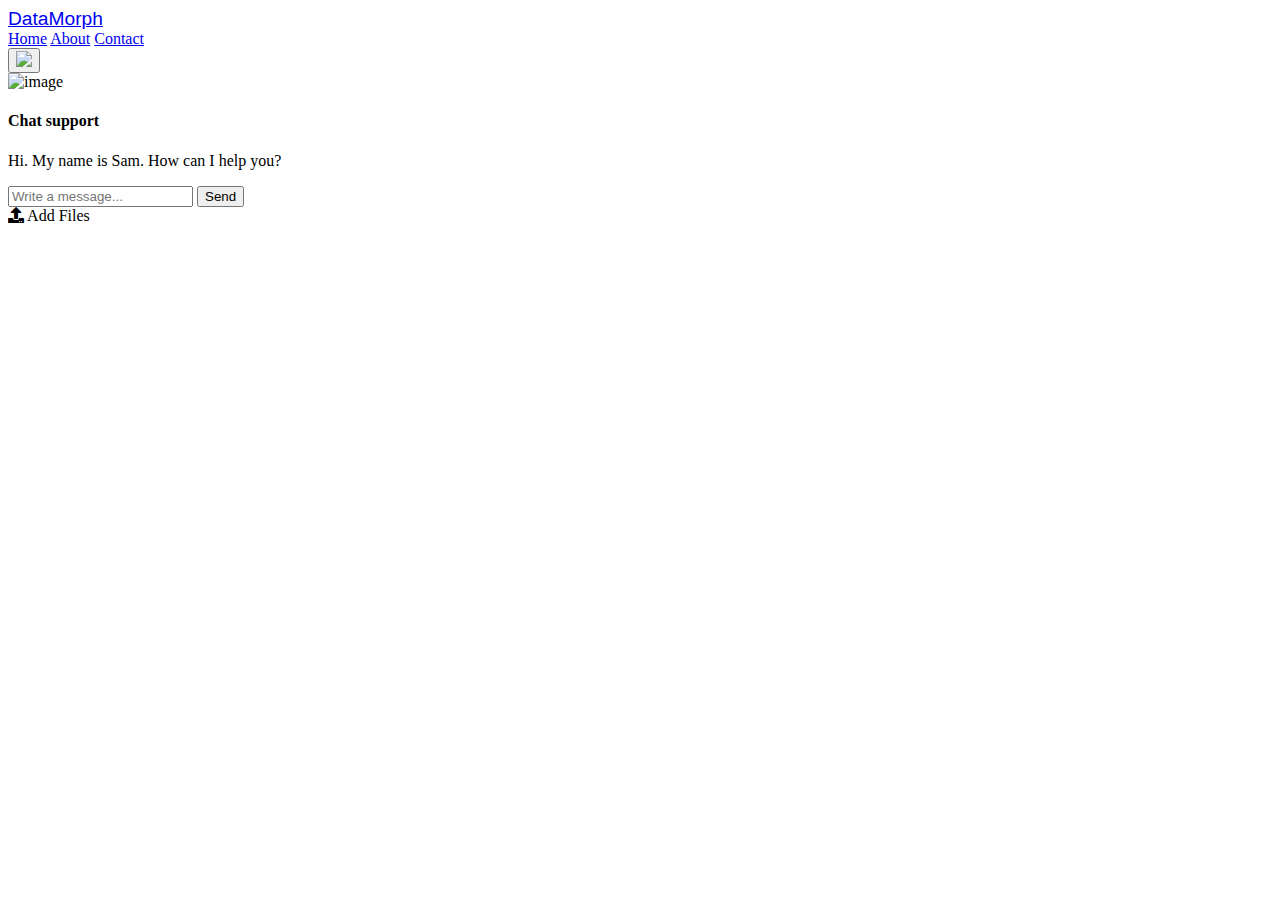
==== logithon SAARTHI/templates/base.html @ b9357c37 "Committed" ====
<!DOCTYPE html>
<html lang="en">
<head>
<meta charset="UTF-8">
<meta name="viewport" content="width=device-width, initial-scale=1.0">
<title>Nav-Bar</title>
<link rel="stylesheet" href="https://cdnjs.cloudflare.com/ajax/libs/font-awesome/5.15.4/css/all.min.css">
<link rel="stylesheet" href="style.css">
</head>
<body>
<div class="navbar">
        <div>
          <a href="#" class="title" style="font-size: larger;font-family: Arial, Helvetica, sans-serif;">DataMorph</a>
        </div>
        <div class="right-links">
          <a href="#">Home</a>
          <a href="#">About</a>
          <a href="#">Contact</a>
        </div>
        <div class="chatbox__button">
          <button id="toggleButton"><img src="./images/chatbox-icon.svg" /></button>
        </div>
</div>
<div class="container">
    <div class="chatbox">
        <div class="chatbox__support">
            <div class="chatbox__header">
                <div class="chatbox__image--header">
                    <img src="https://img.icons8.com/color/48/000000/circled-user-female-skin-type-5--v1.png" alt="image">
                </div>
                <div class="chatbox__content--header">
                    <h4 class="chatbox__heading--header">Chat support</h4>
                    <p class="chatbox__description--header">Hi. My name is Sam. How can I help you?</p>
                </div>
            </div>
            <div class="chatbox__messages" id="chat-messages">
                <!-- Chat messages will be displayed here -->
            </div>
            <div class="chatbox__footer">
                <form id="chat-form">
                    <input type="text" id="answer" name="answer" placeholder="Write a message...">
                    <button type="submit" class="chatbox_send--footer send_button">Send</button>
                </form>
            </div>
        </div>
    </div>
    <input type="file" id="fileInput" class="add-files-input" style="display: none;co">
    <label for="fileInput" class="add-files-button">
        <i class="fas fa-upload" style="color"></i> Add Files
    </label>
</div>
<script>
    // JavaScript to trigger file input click
    document.getElementById('addFilesButton').addEventListener('click', function() {
        document.getElementById('fileInput').click();
    });

    document.addEventListener("DOMContentLoaded", function() {
        const chatForm = document.getElementById('chat-form');
        const chatMessages = document.getElementById('chat-messages');

        chatForm.addEventListener('submit', function(event) {
            event.preventDefault(); // Prevent default form submission behavior

            const answerInput = document.getElementById('answer');
            const answer = answerInput.value.trim(); // Get the value of the answer input field

            if (answer !== '') {
                // Create a new message element for the user's message
                const userMessageElement = document.createElement('div');
                userMessageElement.classList.add('message', 'user-message');
                userMessageElement.innerText = `You: ${answer}`;

                // Append the user's message to the chat window
                chatMessages.appendChild(userMessageElement);

                // Clear the input field
                answerInput.value = '';

                // Simulate bot response
                const botMessageElement = document.createElement('div');
                botMessageElement.classList.add('message', 'bot-message');
                botMessageElement.innerText = `Sam: Hello! How can I assist you?`;

                // Append the bot's response to the chat window after a delay to simulate processing
                setTimeout(() => {
                    chatMessages.appendChild(botMessageElement);
                }, 1000);
            }
        });
    });
</script>
</body>
</html>
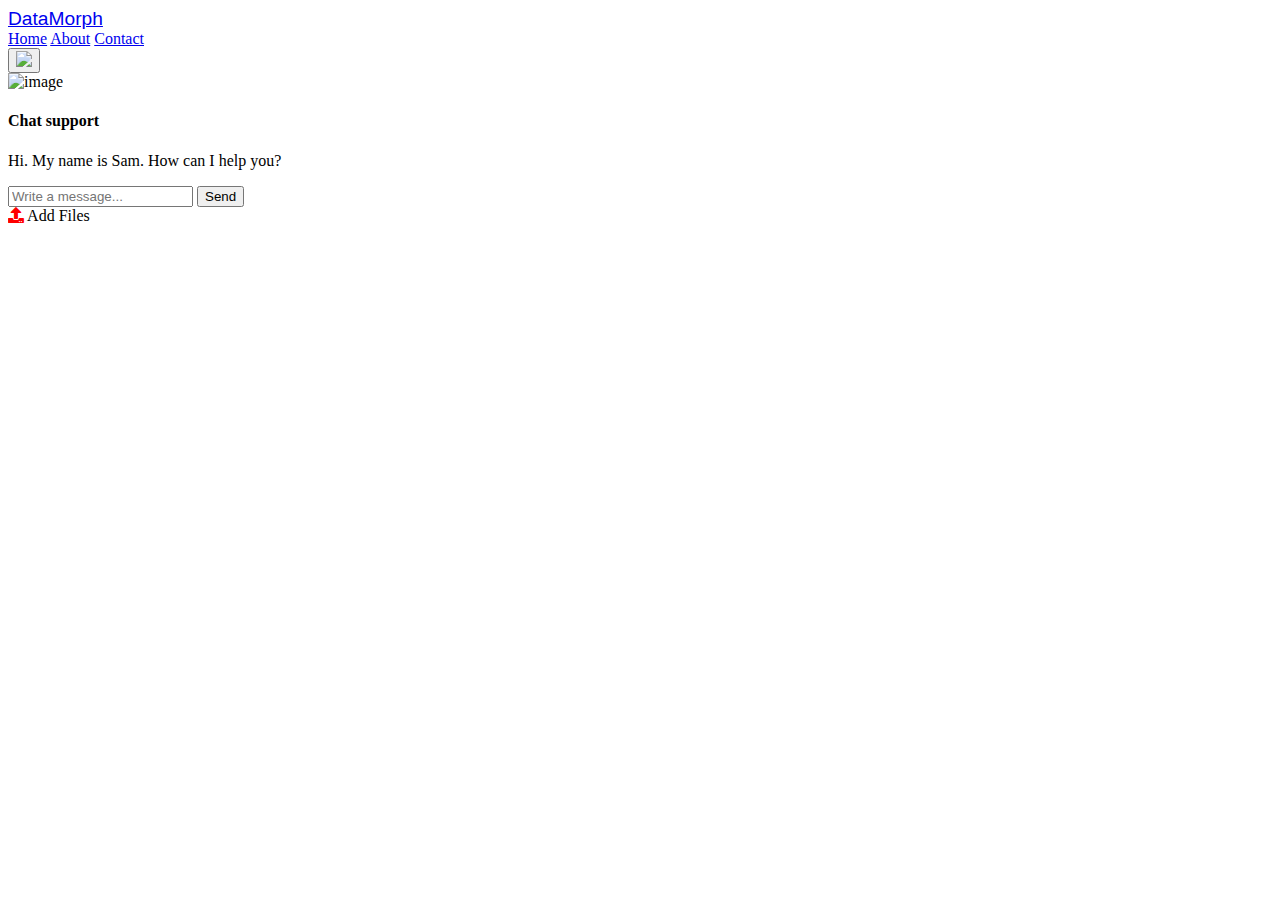
==== commit ba25bbab: "Update base.html" ====
--- a/logithon SAARTHI/templates/base.html
+++ b/logithon SAARTHI/templates/base.html
@@ -44,9 +44,9 @@
             </div>
         </div>
     </div>
-    <input type="file" id="fileInput" class="add-files-input" style="display: none;co">
+    <input type="file" id="fileInput" class="add-files-input" style="display: none;">
     <label for="fileInput" class="add-files-button">
-        <i class="fas fa-upload" style="color"></i> Add Files
+        <i class="fas fa-upload" style="color:red"></i> Add Files
     </label>
 </div>
 <script>
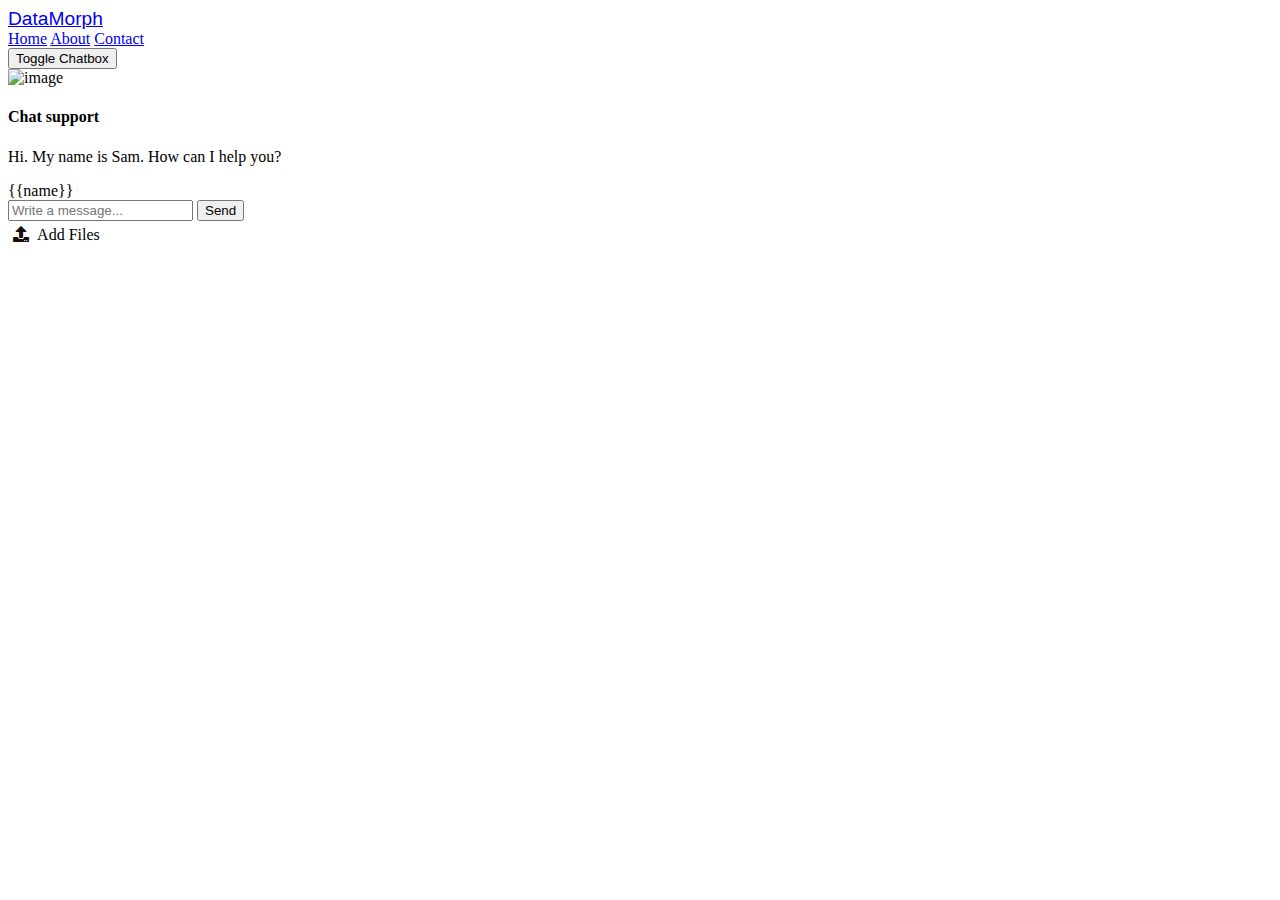
==== commit e5bcca68: "Committed" ====
--- a/logithon SAARTHI/templates/base.html
+++ b/logithon SAARTHI/templates/base.html
@@ -5,25 +5,26 @@
 <meta name="viewport" content="width=device-width, initial-scale=1.0">
 <title>Nav-Bar</title>
 <link rel="stylesheet" href="https://cdnjs.cloudflare.com/ajax/libs/font-awesome/5.15.4/css/all.min.css">
-<link rel="stylesheet" href="style.css">
+<link rel="stylesheet" href="static/style.css"> <!-- Adjusted the href attribute -->
 </head>
 <body>
 <div class="navbar">
-        <div>
-          <a href="#" class="title" style="font-size: larger;font-family: Arial, Helvetica, sans-serif;">DataMorph</a>
-        </div>
-        <div class="right-links">
-          <a href="#">Home</a>
-          <a href="#">About</a>
-          <a href="#">Contact</a>
-        </div>
-        <div class="chatbox__button">
-          <button id="toggleButton"><img src="./images/chatbox-icon.svg" /></button>
-        </div>
+    <div>
+        <a href="#" class="title" style="font-size: larger;font-family: Arial, Helvetica, sans-serif;">DataMorph</a>
+    </div>
+    <div class="right-links">
+        <a href="#">Home</a>
+        <a href="#">About</a>
+        <a href="#">Contact</a>
+    </div>
+    <div class="chatbox__button">
+        <button id="toggleButton">Toggle Chatbox</button> 
+        <!-- Added text to the button -->
+    </div>
 </div>
 <div class="container">
     <div class="chatbox">
-        <div class="chatbox__support">
+        <div class="chatbox__support" id="chatboxSupport">
             <div class="chatbox__header">
                 <div class="chatbox__image--header">
                     <img src="https://img.icons8.com/color/48/000000/circled-user-female-skin-type-5--v1.png" alt="image">
@@ -34,10 +35,10 @@
                 </div>
             </div>
             <div class="chatbox__messages" id="chat-messages">
-                <!-- Chat messages will be displayed here -->
+                {{name}}
             </div>
             <div class="chatbox__footer">
-                <form id="chat-form">
+                <form id="chat-form" onsubmit="sendMessage(event)">
                     <input type="text" id="answer" name="answer" placeholder="Write a message...">
                     <button type="submit" class="chatbox_send--footer send_button">Send</button>
                 </form>
@@ -46,49 +47,66 @@
     </div>
     <input type="file" id="fileInput" class="add-files-input" style="display: none;">
     <label for="fileInput" class="add-files-button">
-        <i class="fas fa-upload" style="color:red"></i> Add Files
+        <i class="fas fa-upload" style="color:rgb(27, 11, 11);padding: 5px;"></i> Add Files
     </label>
 </div>
 <script>
-    // JavaScript to trigger file input click
-    document.getElementById('addFilesButton').addEventListener('click', function() {
-        document.getElementById('fileInput').click();
+    const toggleButton = document.getElementById('toggleButton');
+    const chatboxSupport = document.getElementById('chatboxSupport');
+
+    toggleButton.addEventListener('click', function() {
+        chatboxSupport.classList.toggle('chatbox--active');
     });
 
-    document.addEventListener("DOMContentLoaded", function() {
-        const chatForm = document.getElementById('chat-form');
-        const chatMessages = document.getElementById('chat-messages');
+    async function sendMessage(event) {
+        event.preventDefault(); // Prevent default form submission behavior
 
-        chatForm.addEventListener('submit', function(event) {
-            event.preventDefault(); // Prevent default form submission behavior
+        const answerInput = document.getElementById('answer');
+        const answer = answerInput.value.trim(); // Get the value of the answer input field
 
-            const answerInput = document.getElementById('answer');
-            const answer = answerInput.value.trim(); // Get the value of the answer input field
+        if (answer !== '') {
+            // Create a new message element for the user's message
+            const userMessageElement = document.createElement('div');
+            userMessageElement.classList.add('message', 'user-message');
+            userMessageElement.innerText = `You: ${answer}`;
 
-            if (answer !== '') {
-                // Create a new message element for the user's message
-                const userMessageElement = document.createElement('div');
-                userMessageElement.classList.add('message', 'user-message');
-                userMessageElement.innerText = `You: ${answer}`;
+            // Append the user's message to the chat window
+            const chatMessages = document.getElementById('chat-messages');
+            chatMessages.appendChild(userMessageElement);
 
-                // Append the user's message to the chat window
-                chatMessages.appendChild(userMessageElement);
+            // Clear the input field
+            answerInput.value = '';
 
-                // Clear the input field
-                answerInput.value = '';
+            try {
+                // Fetch response from Flask route
+                const response = await fetch('/get-response', {
+                    method: 'POST',
+                    headers: {
+                        'Content-Type': 'application/json'
+                    },
+                    body: JSON.stringify({ answer: answer })
+                });
 
-                // Simulate bot response
+                if (!response.ok) {
+                    throw new Error('Failed to fetch response from server');
+                }
+
+                // Parse the response JSON
+                const responseData = await response.json();
+                console.log(responseData); // Debugging statement
+
+                // Create a new message element for the bot's response
                 const botMessageElement = document.createElement('div');
                 botMessageElement.classList.add('message', 'bot-message');
-                botMessageElement.innerText = `Sam: Hello! How can I assist you?`;
+                botMessageElement.innerText = `Sam: ${responseData.response}`;
 
-                // Append the bot's response to the chat window after a delay to simulate processing
-                setTimeout(() => {
-                    chatMessages.appendChild(botMessageElement);
-                }, 1000);
+                // Append the bot's response to the chat window
+                chatMessages.appendChild(botMessageElement);
+            } catch (error) {
+                console.error('Error:', error);
             }
-        });
-    });
+        }
+    }
 </script>
 </body>
 </html>
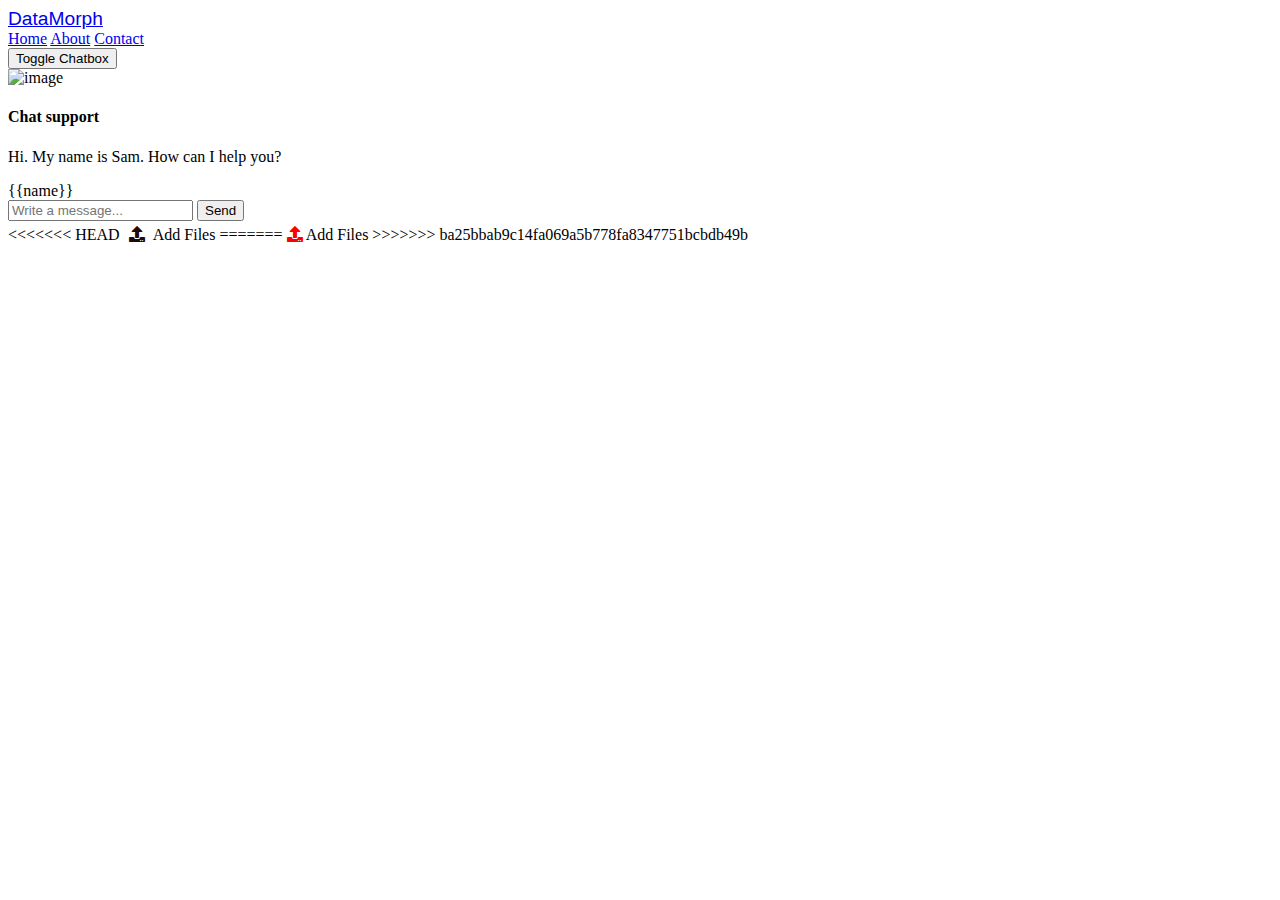
==== commit 5ea3a510: "Committed" ====
--- a/logithon SAARTHI/templates/base.html
+++ b/logithon SAARTHI/templates/base.html
@@ -47,7 +47,11 @@
     </div>
     <input type="file" id="fileInput" class="add-files-input" style="display: none;">
     <label for="fileInput" class="add-files-button">
+<<<<<<< HEAD
         <i class="fas fa-upload" style="color:rgb(27, 11, 11);padding: 5px;"></i> Add Files
+=======
+        <i class="fas fa-upload" style="color:red"></i> Add Files
+>>>>>>> ba25bbab9c14fa069a5b778fa8347751bcbdb49b
     </label>
 </div>
 <script>
